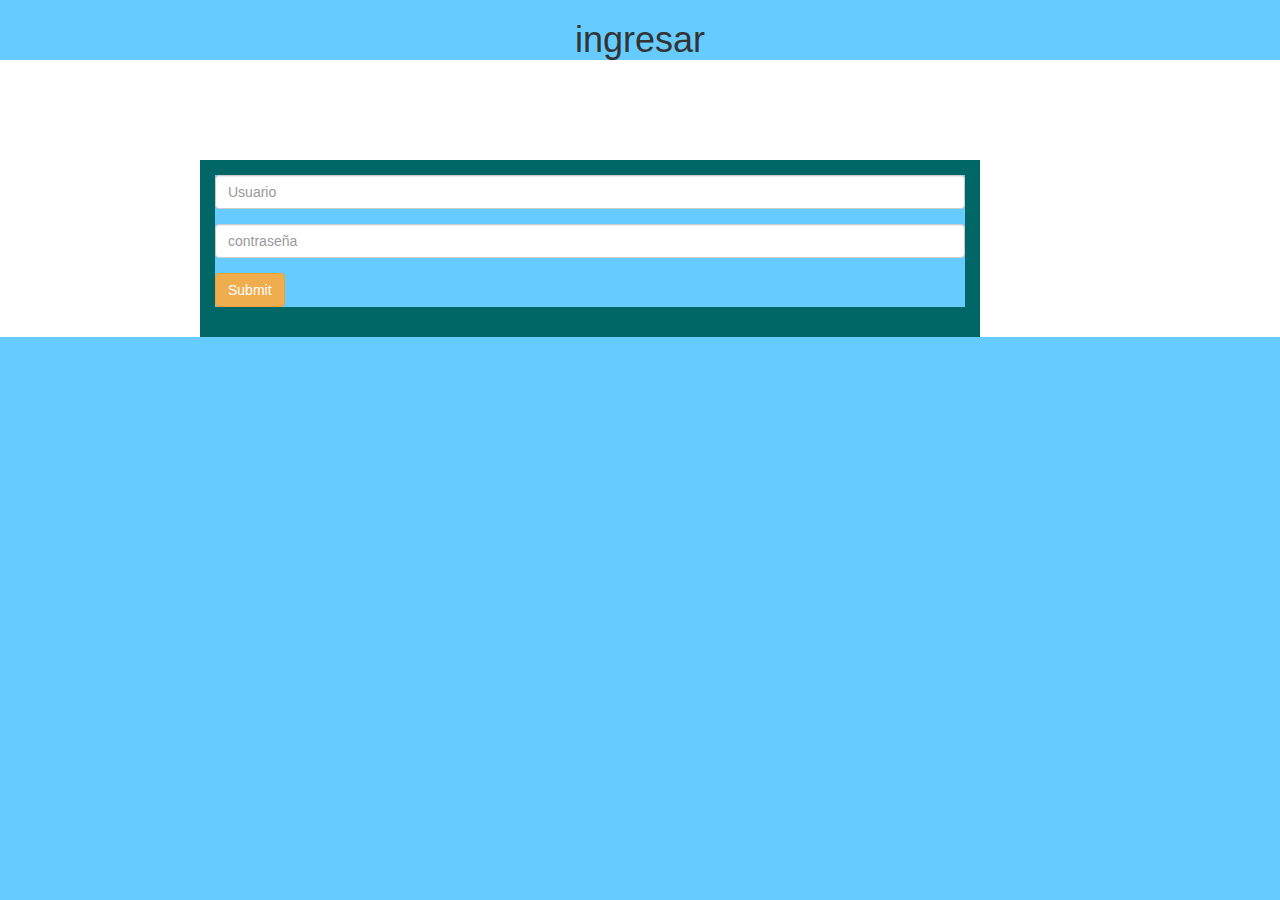
==== public_html/login.html @ 8faf0601 "Not run_whyk" ====
<!DOCTYPE html>
<!--
To change this license header, choose License Headers in Project Properties.
To change this template file, choose Tools | Templates
and open the template in the editor.
-->
<html>
    <head>
        <title>TODO supply a title</title>
        <meta charset="UTF-8">
        <meta name="viewport" content="width=device-width, initial-scale=1.0">
        <link href="css/bootstrap.min.css" rel="stylesheet" type="text/css"/>
        <link href="css/stilologin.css" rel="stylesheet" type="text/css"/>
        <script src="js/jquery-1.12.4.min.js" type="text/javascript"></script>
        <script src="js/logeo.js" type="text/javascript"></script>
    </head>
    <body>
        
        <header>
        <div>
            <center>
            <h1>ingresar</h1>
            </center>
        </div>
        </header>
        <div id="login">
            <form method="POST">
                <div class="form-group">
                    <input type="text" id="usuario" placeholder="Usuario" class="form-control" required>
                </div>
                <div class="form-group">
                    <input type="password" id="contraseña" placeholder="contraseña" class="form-control" required="">
                </div>
                <div class="form-group">
                    <input type="submit" id="boton" class="btn btn-warning">
                </div>
            </form>
        </div>
        <div id="mostrar"></div>
        
    </body>
    
</html>
---- public_html/css/stilologin.css ----
*{margin: 0 auto; background: #66ccff}
#login{ margin-top: 100px; margin-left: 200px; margin-right: 300px; background:#006666; padding: 15px; }
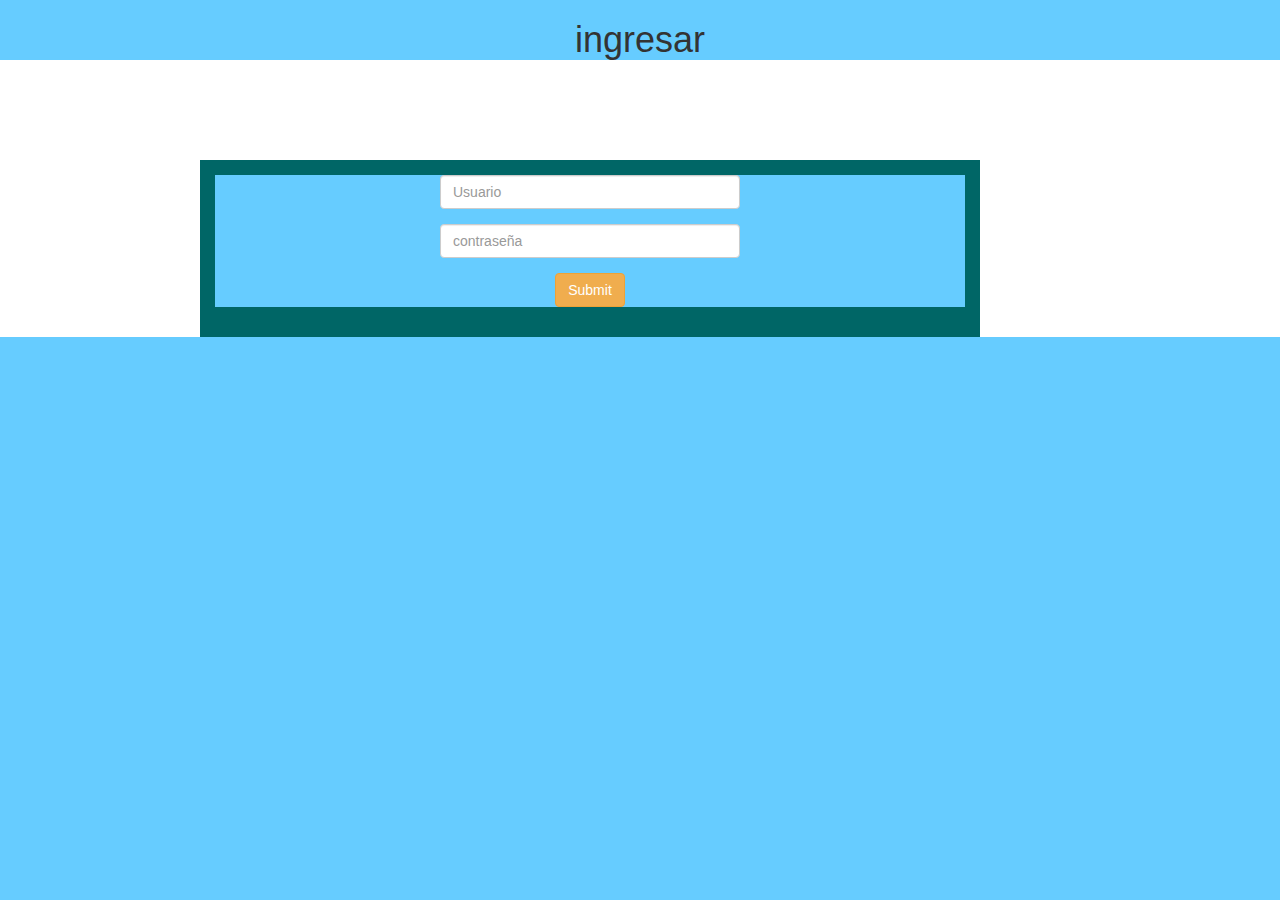
==== commit 16fdcf79: "" ====
--- a/public_html/login.html
+++ b/public_html/login.html
@@ -8,11 +8,15 @@
     <head>
         <title>TODO supply a title</title>
         <meta charset="UTF-8">
-        <meta name="viewport" content="width=device-width, initial-scale=1.0">
+        <meta name="viewport" content="width=device-width, user-scalable=no, initial-scale=1.0, maximum-scale=1.0, minimum-scale=1.0">
         <link href="css/bootstrap.min.css" rel="stylesheet" type="text/css"/>
         <link href="css/stilologin.css" rel="stylesheet" type="text/css"/>
         <script src="js/jquery-1.12.4.min.js" type="text/javascript"></script>
         <script src="js/logeo.js" type="text/javascript"></script>
+        <script>
+           
+        </script>
+            
     </head>
     <body>
         
@@ -23,20 +27,22 @@
             </center>
         </div>
         </header>
-        <div id="login">
-            <form method="POST">
+        <div id="login" >
+            <center>
+            <form>
                 <div class="form-group">
-                    <input type="text" id="usuario" placeholder="Usuario" class="form-control" required>
+                    <input type="text" id="user" placeholder="Usuario" class="form-control" >
                 </div>
                 <div class="form-group">
-                    <input type="password" id="contraseña" placeholder="contraseña" class="form-control" required="">
+                    <input type="password" id="clave" placeholder="contraseña" class="form-control" >
                 </div>
                 <div class="form-group">
-                    <input type="submit" id="boton" class="btn btn-warning">
+                    <input type="submit" id="boton" class="btn btn-warning" >
                 </div>
             </form>
+                </center>
         </div>
-        <div id="mostrar"></div>
+        <div id="mostrar"  ></div>
         
     </body>
     
